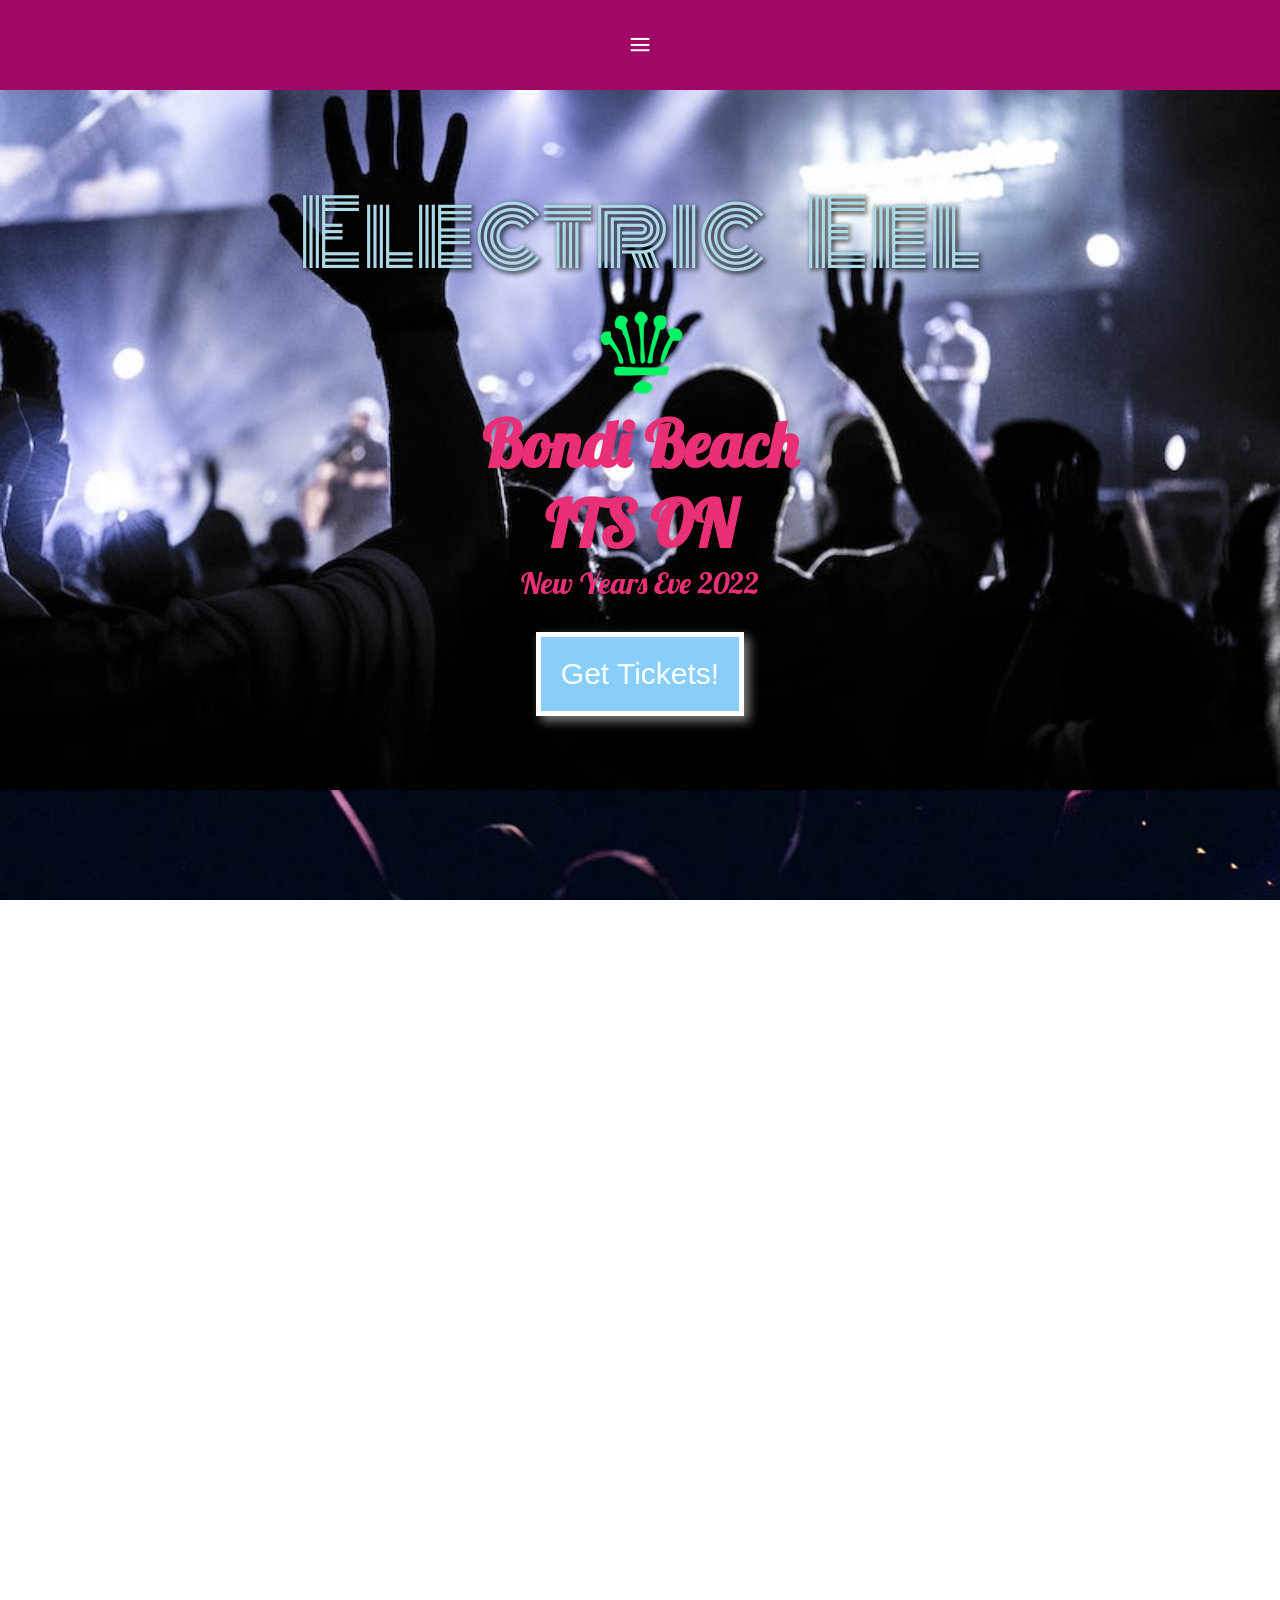
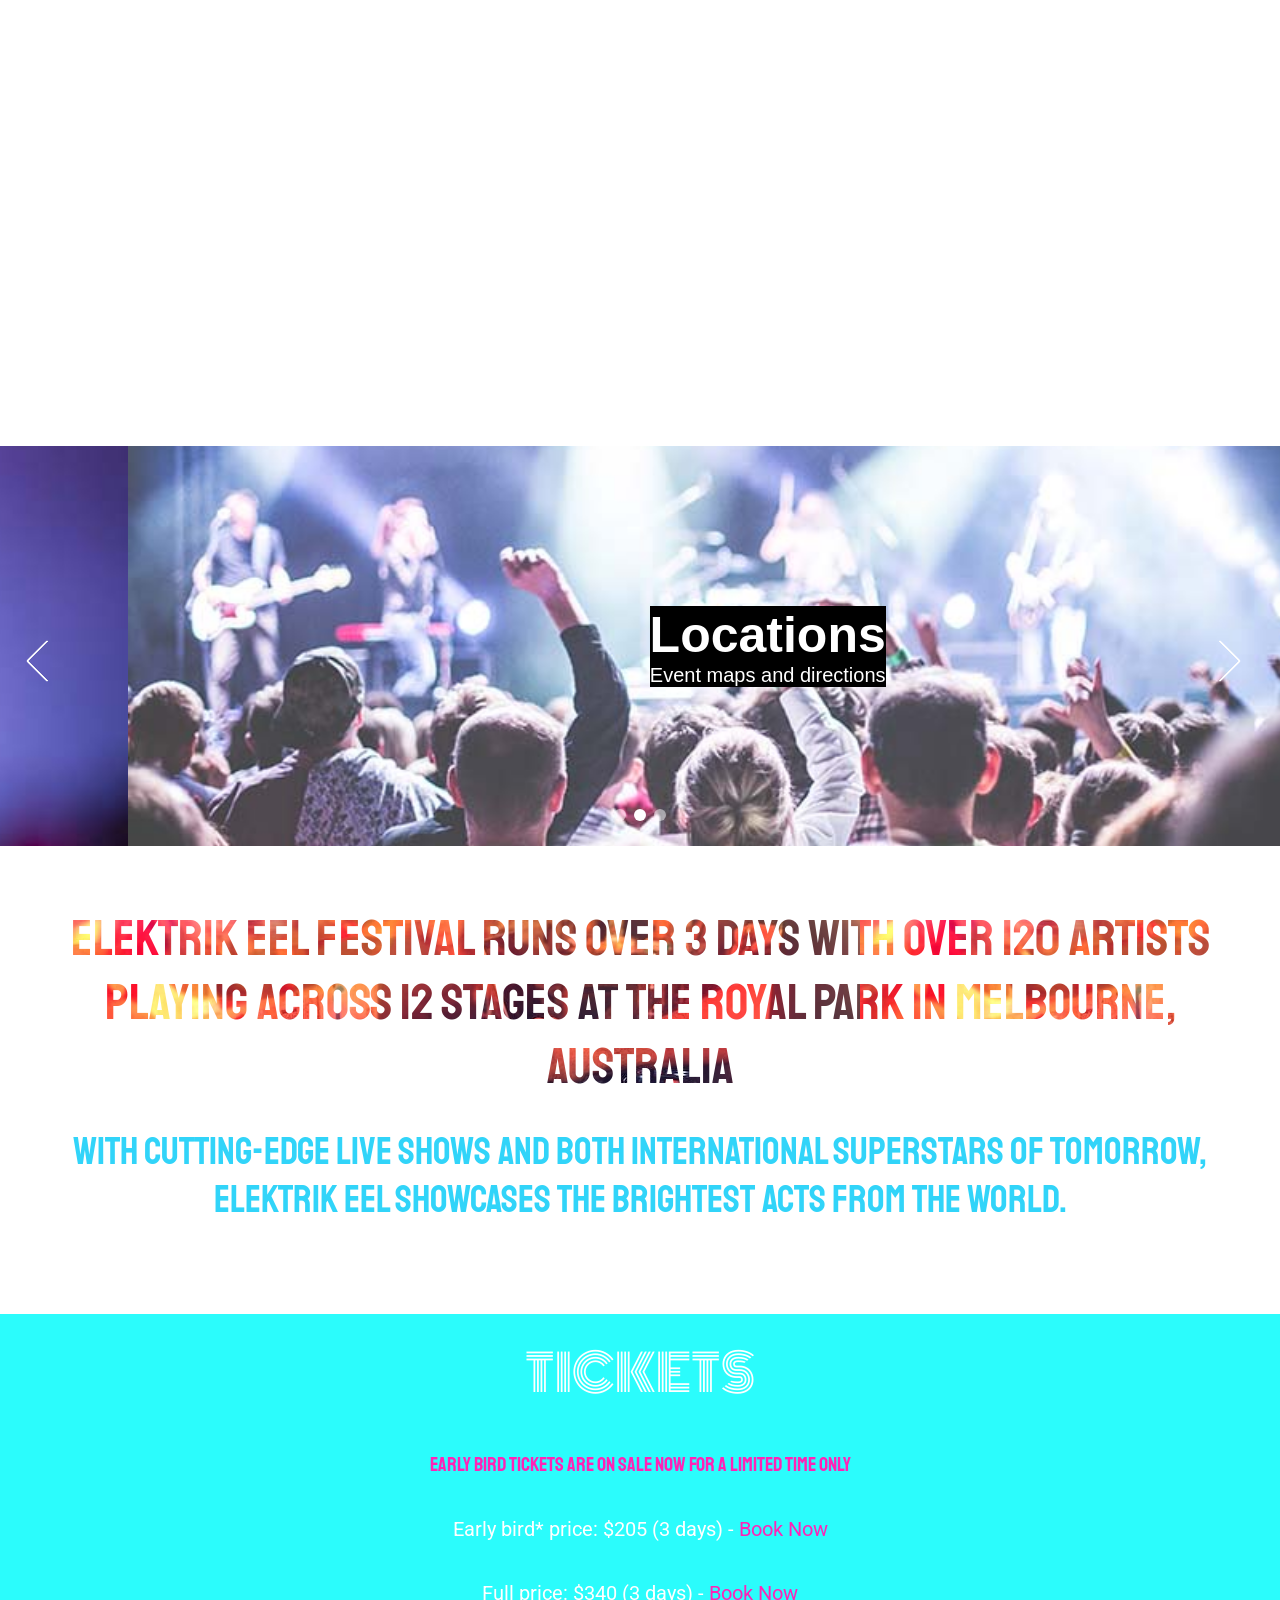
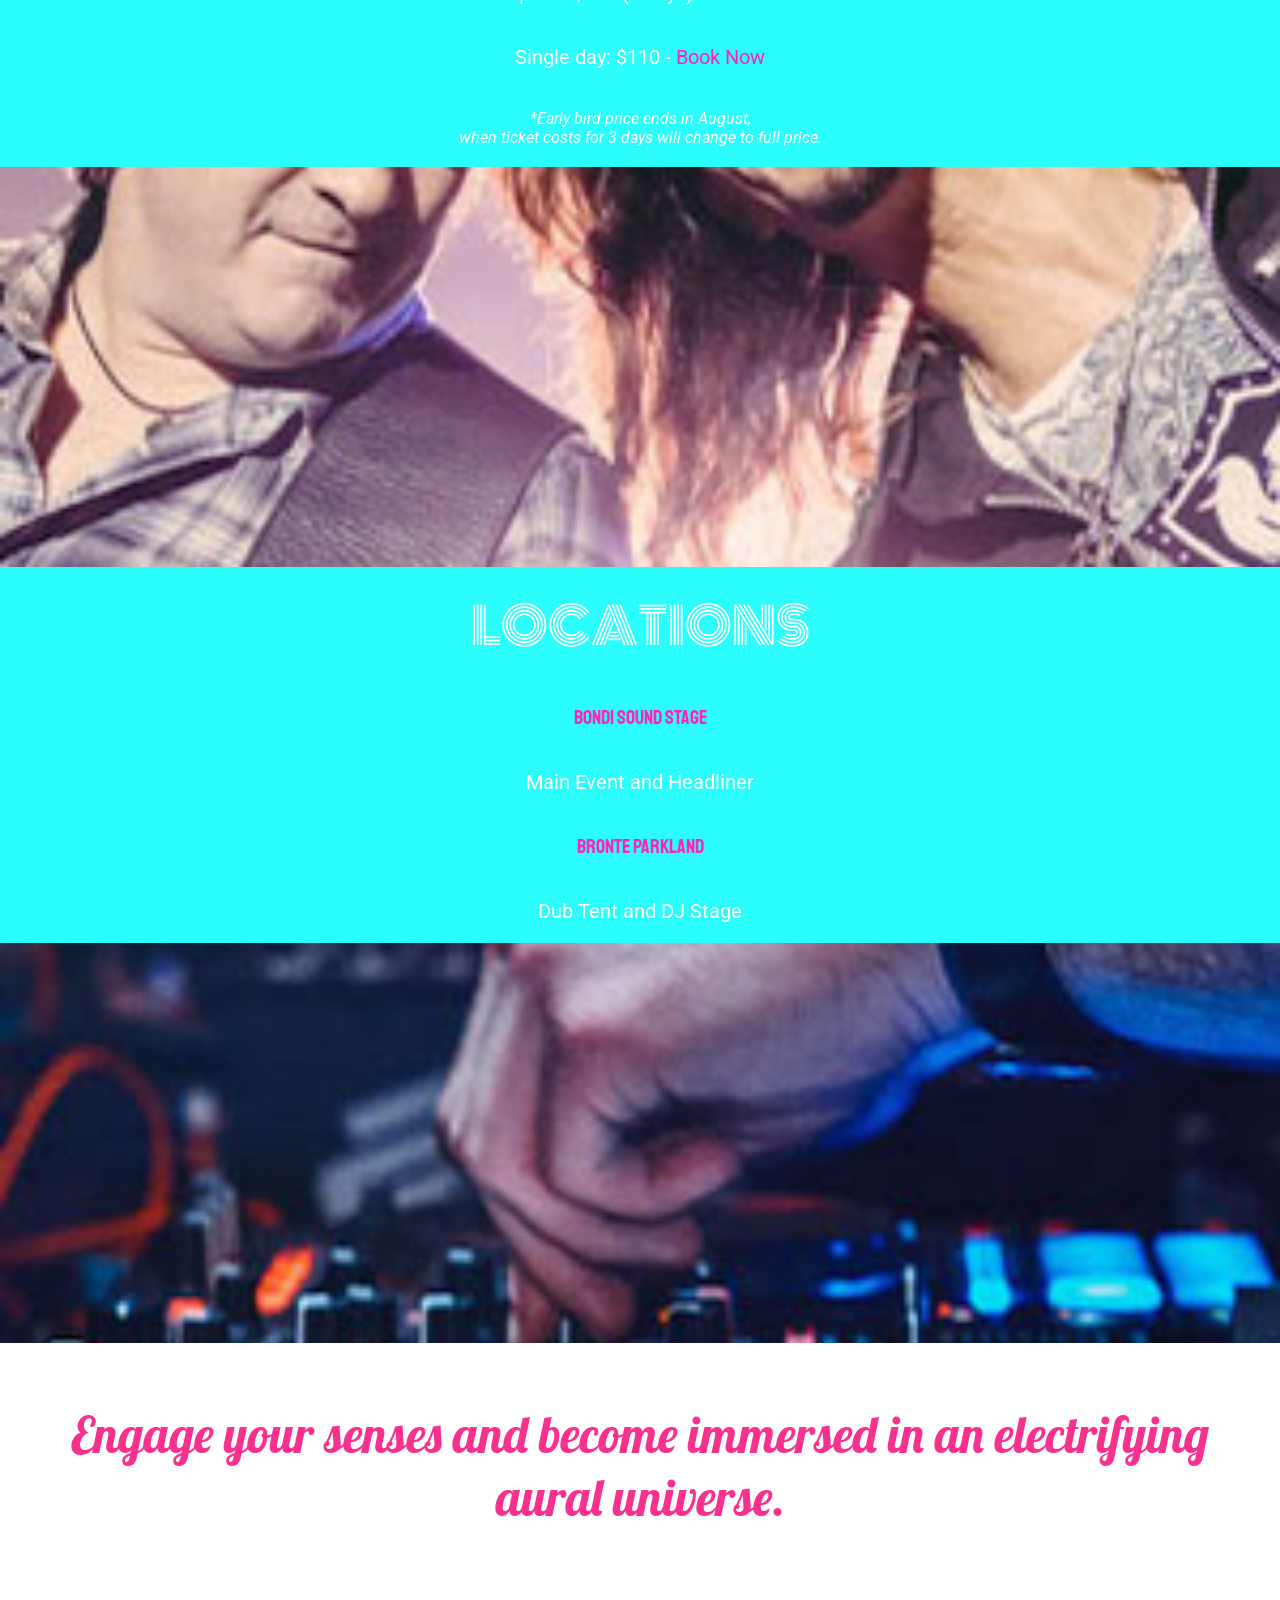
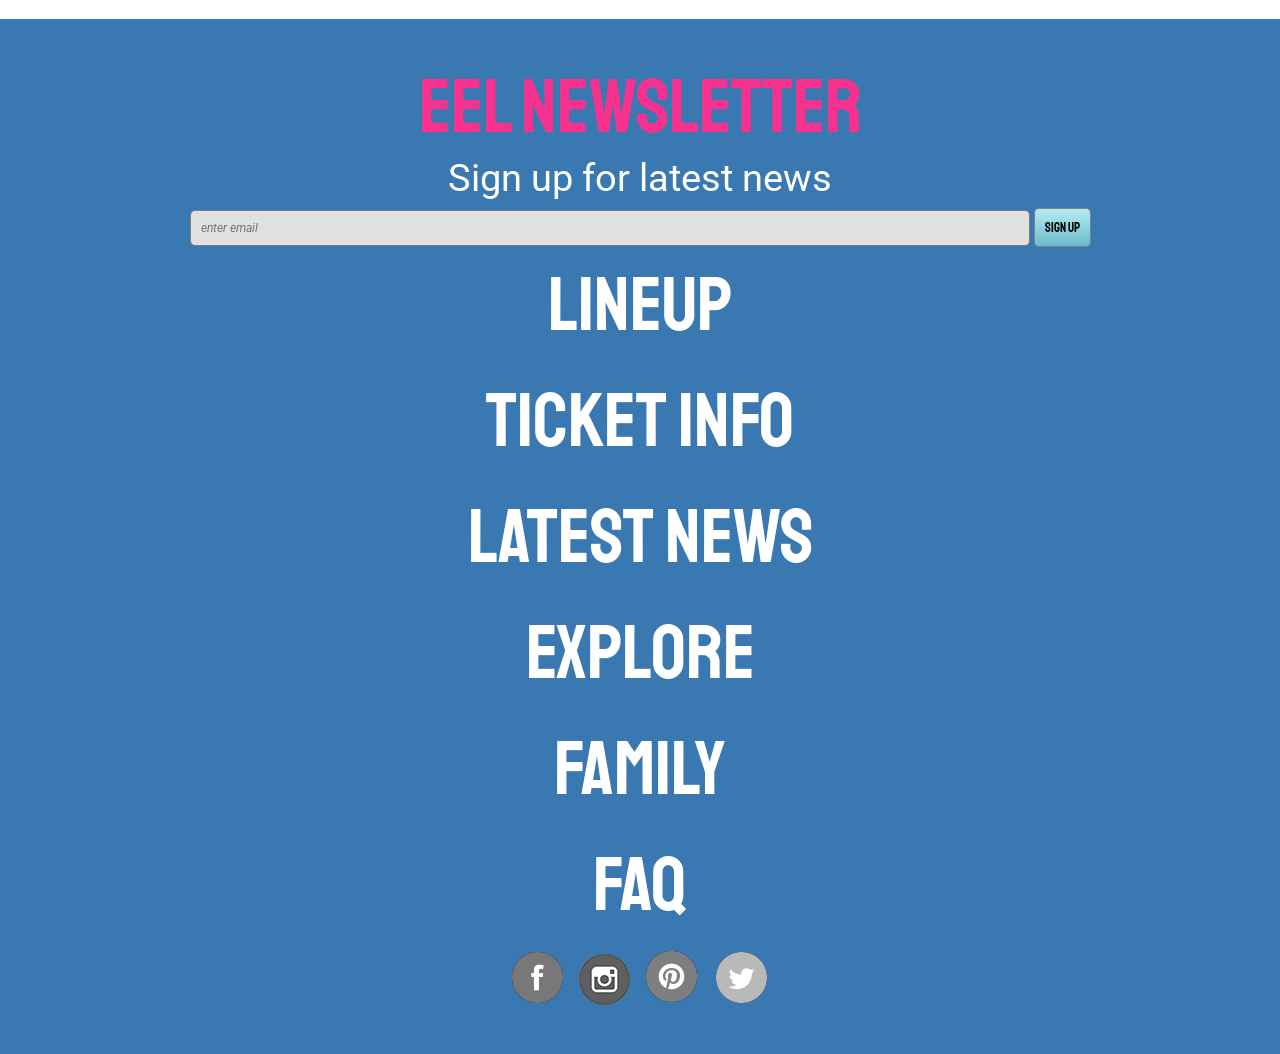
==== index.html @ 82dda372 "Add files via upload" ====
<html>

<head>
   <title>HTML ROCKS</title>
   <link href="https://fonts.googleapis.com/css2?family=Lobster&family=Monoton&family=Roboto:wght@300&family=Staatliches&family=Baloo+2:wght@500&display=swap" rel="stylesheet">
   
   <link href="main.css" rel="stylesheet">
   
   <link href="carousel.css" rel="stylesheet">
</head>

<body>

   <div class="wrapper">

      <div class="navigation">
         
         <a class="hamburger" href="#" onclick="dropdown()"  >&equiv;</a>
        
         <a href="index.html">Home</a>
         <a href="artists.html">Lineup</a>
         <a href="#">Tickets</a>
         <a href="#">Locations</a>
         <a href="#">FAQ</a>
      </div>

      <div class="hero">
         <h1>Electric Eel</h1>
         <img src="images/logo.png">
         <h2>Bondi Beach</h2>
         <h2 id="countdown">Countdown To Awesomeness!!</h2>
         <p>New Years Eve 2022</p>
      <a href="#">Get Tickets!</a>
      </div>


      <iframe src="https://www.youtube.com/embed/DB7S41oDnZo" title="YouTube video player" frameborder="0" allow="accelerometer; autoplay; clipboard-write; encrypted-media; gyroscope; picture-in-picture" allowfullscreen></iframe>


      <div class="lineup">
         <a href="#">Jock Boyd </a>
         <a href="#">Peter McKinnon </a>
         <a href="#">Boris Brejcha </a>
         <a href="#">DJ Muller </a>
         <a href="#">DJ Rekab </a>
         <a href="#">Emperors </a>
         <a href="#">The Chevelles </a>
         <a href="#">Coerce </a>
         <a href="#">Femme Fatales </a>
         <a href="#">Hawks of Alba </a>
         <a href="#">The Thieves </a>
         <a href="#">Aforemention</a>
      </div>


      <div id="carousel">

         <div style="background-image:url(images/carousel_1.jpg)">
            <h2> News </h2>
            <p> Check out the latest</p>
         </div>

         <div style="background-image:url(images/carousel_2.jpg)">
            <h2> Locations </h2>
            <p> Event maps and directions</p>
         </div>

         <div style="background-image:url(images/carousel_3.jpg)">
            <h2> Schedule </h2>
            <p> What's on when and where </p>
         </div>

      </div>

      <div class="content">
         <h1>Elektrik Eel Festival runs over 3 days with over 120 artists playing across 12 stages at the Royal Park in Melbourne, Australia</h1>
         <h2>With cutting-edge live shows and both international superstars of tomorrow,<br> Elektrik Eel showcases the brightest acts from the world.</h2>
      </div>

      <div class="info">

         <div class="infobox">
            <img src="images/tickets.jpg">
         </div>

         <div class="infobox tickets">
            <h2>TICKETS</h2>
            <h3>Early bird tickets are on sale now for a limited time only</h3>
            <p>Early bird* price: $205 (3 days) - <a href="#">Book Now</a> </p>
            <p>Full price: $340 (3 days) - <a href="#">Book Now</a> </p>
            <p>Single day: $110 - <a href="#">Book Now</a> </p>
            <h6>*Early bird price ends in August, <br> when ticket costs for 3 days will change to full price.</h6>
         </div>

         <div class="infobox">
            <h2>LOCATIONS</h2>
            <h3>BONDI SOUND STAGE</h3>
            <p>Main Event and Headliner</p>
            <h3>BRONTE PARKLAND</h3>
            <p>Dub Tent and DJ Stage</p>
         </div>

         <div class="infobox">
            <img src="images/locations.jpg">
         </div>

      </div>

      <div class="content">
         <p>Engage your senses and become immersed in an electrifying aural universe.</p>
      </div>

      <div class="footer">

         <div class="newsletter">
            <h2>EEL NEWSLETTER</h2>
            <p>Sign up for latest news</p>
            <form>
               <input class="inputemail" type="text" placeholder="enter email" >
               <input class="sendemail" type="submit" value="Sign Up">
            </form>
         </div>

         <div class="footerlinks">
            <a href="#">LINEUP</a>
            <a href="#">TICKET INFO</a>
            <a href="#">LATEST NEWS</a>
         </div>

         <div class="footerlinks">
            <a href="#">EXPLORE</a>
            <a href="#">FAMILY</a>
            <a href="#">FAQ</a>
         </div>

         <div class="social">
            <a href="#"><img src="images/smfacebook.png"></a>
            <a href="#"><img src="images/sminstagram.png"></a>
            <a href="#"><img src="images/smpinterest.png"></a>
            <a href="#"><img src="images/smtwitter.png"></a>
         </div>

      </div>

   </div>

   <script>
      function dropdown() {
         
         document.querySelector(".navigation").classList.toggle("active");
      
      }
   </script>
   
   <script src="jquery.js"></script>
   <script src="skippr.js"></script>
   <script src="main.js"></script>

</body>

</html>
---- main.css ----
/*----------------------------------------------*/
/* Google Fonts */

/* 
font-family: 'Lobster', cursive;
font-family: 'Monoton', cursive;
font-family: 'Roboto', sans-serif;
font-family: 'Staatliches', cursive;
font-family: "Baloo 2", cursive;
*/

/*----------------------------------------------*/
/* global styles */

* {
   /*    border:1px solid orange;*/
   margin: 0px;
   padding: 0px;
   box-sizing: border-box;
}

body {
   background-image: url(images/fullpagebackground.jpg);
   background-size: cover;
   background-position: center;
   background-attachment: fixed;
}

.wrapper {
   max-width: 1280px;
   margin: auto;
}

/*----------------------------------------------*/
/* navigation section */

.navigation {
   display: flex;
   justify-content: center;
   background-color: #9f0864;
}

.navigation a {
   text-align: center;
   display: block;
   text-decoration: none;
   font-family: "Baloo 2", cursive;
   font-size: 20px;
   padding: 15px;
   background-color: #9f0864;
   color: white;
   transition: 1s;
}

.navigation a:hover {
   background-color: #40ecff;
   color: #ffd3d3;
}

.hamburger {
   display: none !important;
}

/*----------------------------------------------*/
/* hero section */

.hero {
   display: flex;
   flex-direction: column;
   align-items: center;
   justify-content: center;

   height: 700px;

   background-image: url(images/hero.jpg);
   background-size: cover;
   background-position: center;
}

.hero img {
   width: 100px;
}

.hero h1 {
   word-spacing: 30px;
   color: lightblue;

   font-family: "Monoton", cursive;
   font-weight: normal;

   font-size: 60px;
   text-shadow: 2px 2px 5px black;
}

.hero h2 {
   color: rgb(233, 48, 119);
   font-family: "Lobster", cursive;
   font-size: 40px;
}

.hero p {
   color: rgb(233, 48, 119);
   font-family: "Lobster", cursive;
   font-size: 30px;
   margin-bottom: 30px;
}

.hero a {
   color: white;
   font-family: helvetica;
   background-color: lightskyblue;
   padding: 20px;
   font-size: 30px;
   border: 5px solid white;
   box-shadow: 5px 5px 10px grey;
   text-decoration: none;
}

.hero a:hover {
   background-color: deeppink;
}


/*----------------------------------------------*/
/* Video section */

iframe {
   width: 100%;
   aspect-ratio: 16/9;
}


/*----------------------------------------------*/
/* lineup section */

.lineup {
   display: flex;
   justify-content: center;
   flex-wrap: wrap;

   background-color: orange;
   padding: 60px;

   background-image: url(images/lineupbackground.jpg);
   background-size: cover;
   background-position: center;

   background-attachment: fixed;
}


.lineup a {
   display: block;

   font-family: "Staatliches", cursive;
   color: #ab46d0;
   font-size: 30px;

   text-decoration: none;
   background-color: rgba(255, 255, 255, 0.51);
   margin: 10px;
   padding: 10px;

   transition: .5s;
}

.lineup a:hover {
   color: #ff0101;
   transform: scale(1.4) skew(10deg) rotate(10deg);
}


/*----------------------------------------------*/
/* content section */

.content {
   background-color: white;
   padding: 60px;
}

.content h1 {
   font-family: "Staatliches", cursive;
   font-size: 40px;
   font-weight: normal;
   text-align: center;
   padding-bottom: 30px;

   /* use an image as the background  */
   background-image: url(images/lineupbackground.jpg);
   background-clip: text;
   -webkit-background-clip: text;
   -webkit-text-fill-color: transparent;
}


.content h2 {
   font-family: "Staatliches", cursive;
   font-size: 20px;
   color: rgb(49, 212, 249);
   font-weight: normal;
   text-align: center;
   padding-bottom: 30px;
}

.content p {
   font-family: "Lobster", cursive;
   font-size: 50px;
   color: rgb(249, 49, 142);
   font-weight: normal;
   text-align: center;
   padding-bottom: 30px;
}

/*----------------------------------------------*/
/* info section */

.info {
   display: flex;
   flex-wrap: wrap;
}

.infobox {
   background-color: rgba(0, 252, 252, 0.83);
   width: 50%;
}

.infobox img {
   width: 100%;
   height: 100%;
   object-fit: cover;
}

.infobox h2 {
   font-family: "Monoton";
   font-size: 50px;
   font-weight: normal;
   color: white;
   text-align: center;
   padding: 20px;
}

.infobox h3 {
   font-family: "Staatliches", cursive;
   font-size: 20px;
   font-weight: normal;
   color: rgb(255, 35, 182);
   text-align: center;
   padding: 20px;
}

.infobox p {
   font-family: "Roboto";
   font-size: 20px;
   font-weight: normal;
   color: white;
   text-align: center;
   padding: 20px;
}

.infobox h6 {
   font-family: "Roboto";
   font-size: 16px;
   font-weight: normal;
   font-style: italic;
   color: white;
   text-align: center;
   padding: 20px;
}

.infobox a {
   color: rgb(255, 35, 182);
   text-decoration: none;
}

.infobox a:hover {
   color: rgb(177, 14, 123);
   text-decoration: underline;
}


/*----------------------------------------------*/
/* footer section */

.footer {
   display: flex;
   justify-content: space-between;
   padding: 40px;
   background-color: rgb(58, 120, 178);
}

.newsletter {
   width: 30%;
}

.newsletter h2 {
   font-family: "Staatliches", cursive;
   font-size: 20px;
   color: rgb(249, 49, 142);
   font-weight: normal;
}

.newsletter p {
   color: white;
   font-family: "Roboto", sans-serif;
   font-size: 14px;
}

.inputemail {
   font-family: "Roboto", sans-serif;
   font-size: 12px;
   padding: 10px;
   background-color: #e0e0e0;
   border: 1px solid grey;
   border-radius: 5px;
   margin-top: 10px;
   width: 70%;
}

.inputemail:focus {
   background-color: white;
   outline: none;
   border: 1px solid red;
}

.inputemail::placeholder {
   font-style: italic;
}

.sendemail {
   font-family: "Staatliches", cursive;
   padding: 10px;
   background-image: linear-gradient(rgb(180, 234, 244), rgb(109, 188, 202));
   border: 1px solid grey;
   border-radius: 5px;
   transition: 1s;
}

.sendemail:hover {
   color: white;
   background-image: linear-gradient(rgb(181, 244, 180), rgb(109, 202, 115));
}

.footerlinks a {
   display: block;
   padding: 10px;
   font-family: "Staatliches", cursive;
   font-size: 16px;
   color: white;
   text-decoration: none;
   transition: 0.5s;
}

.footerlinks a:hover {
   color: #ef0f6c;
}

.social img {
   filter: grayscale(100%) drop-shadow(0px 0px 0px black);
   padding: 5px;
   transition: .5s;
}

.social img:hover {
   filter: grayscale(0%) drop-shadow(5px 5px 4px black) saturate(10);
   transform: scale(1.2) rotate(40deg);
}

/*----------------------------------------------*/
/* artists page */
/*----------------------------------------------*/

.artisthero {
   height: 300px;
   background-image: url(images/artistbackground.jpg);
}

.artistcontent {
   display: flex;
   justify-content: space-evenly;
   flex-wrap: wrap;
   row-gap: 20px;
   padding-top: 30px;
   padding-bottom: 30px;
   backdrop-filter: blur(15px);
   background-color: rgba(255, 255, 255, 0.2);
}

.artistinfo {
   width: 30%;
   background-color: rgba(173, 216, 230, 0.58);
   border-radius: 20px;
   padding: 30px;
}

.pinkbg {
   background-color: rgba(255, 107, 153, 0.5);
}

.artistinfo img {
   width: 100%;
   border: 10px solid white;
   border-radius: 200px;
   box-shadow: 2px 2px 5px grey;

   filter: grayscale();
   transition: 0.5s;
}

.artistinfo:hover img {
   filter: none;
   transform: scale(1.1) rotate(10deg);
   box-shadow: 10px 10px 20px grey;
}

.artistdetails {
   text-align: center;
}

.artistdetails h2 {
   font-family: "Lobster";
   font-size: 40px;
   color: rgb(249, 49, 142);
}

.artistdetails p {
   font-family: "Roboto";
   padding-top: 30px;
}

/* ------------------------------------------------------ */
/* MEDIA QUERY CSS */
/* ------------------------------------------------------ */

@media screen and (max-width: 1280px) {

   /* body {
      border: 10px solid yellow;
   } */

   /*----------------------------------------------*/
   /* mobile navigation */

   .navigation {
      flex-direction: column;
      justify-content: flex-start;
      height: 90px;
      overflow: hidden;
      transition: 1s;
   }

   .active {
      height: 400px !important;
   }

   .hamburger {
      display: block !important;
      font-size: 40px !important;
   }

   /* ---------------------------------------- */
   /* Mobile Hero */

   .hero h1 {
      font-size: 7vw;
   }

   .hero h2 {
      font-size: 5vw;
   }

   /* ---------------------------------------- */
   /* Mobile lineup */

   .lineup {
      flex-direction: column;
   }

   .lineup a {
      text-align: center;
      font-size: 8vw;
      color: white;
   }

   /* ---------------------------------------- */
   /* Mobile content */

   .content h1 {
      font-size: 4vw;
   }

   .content h2 {
      font-size: 3vw;
   }

   /*----------------------------------------------*/
   /* mobile info */

   .info {
      flex-direction: column;
   }

   .infobox {
      width: 100%;
   }

   .tickets {
      order: -1;
   }

   .infobox img {
      height: 400px;
   }


   /*----------------------------------------------*/
   /* mobile footer */

   .footer {
      flex-direction: column;
      align-items: center;
      text-align: center;
   }

   .newsletter {
      width: 100%;
   }

   .newsletter h2 {
      font-size: 6vw;
   }

   .newsletter p {
      font-size: 3vw;
   }

   .footerlinks a {
      font-size: 6vw;
   }

   /*----------------------------------------------*/
   /* mobile artist page */

   .artistcontent {
      flex-direction: column;
      align-items: center;
   }

   .artistinfo {
      width: 80%;
      text-align: center;
   }

   .artistinfo img {
      width: 50%;
   }

   .artistdetails h2 {
      padding-top: 30px;
      font-size: 6vw;
   }

   .artistdetails p {
      font-size: 3vw;
   }


}
---- carousel.css ----
/* ------------------------------------------ */
/* CAROUSEL DIMENSIONS */

#carousel {
    width: 100%;
    height: 600px;
}

/* ------------------------------------------ */
/* TEXT FORMAT change this to control the display of the text */

.skippr>div h2 {
    font-size: 50px;
    color: white;
    font-family: Helvetica;
    background-color: black;
}

.skippr>div p {
    font-size: 20px;
    color: white;
    font-family: Helvetica;
    background-color: black;
}
/* ------------------------------------------ */
/* TEXT VERTICAL ALIGNMENT 

justify-content:flex-start;         align to top 
justify-content:flex-start;         align to bottom

*/

.skippr>div {
    display: flex;
    flex-direction: column;
    align-items: center;
    justify-content: center;
}
/* ------------------------------------------ */

.skippr {
    width: 100%;
    height: 100%;
    position: relative;
    overflow: hidden
}
.skippr>div {
    position: absolute;
    width: 100%;
    height: 100%;
    background-size: cover;
    background-position: 50% 62.5%;
}

/* ------------------------------------------ */

.skippr>img {
    position: absolute;
    top: 50%;
    left: 50%;
    transform: translate(-50%, -50%);
    width: 100%;
    min-height: 100%
}

.skippr-nav-container {
    position: absolute;
    left: 50%;
    transform: translate(-50%, 0);
    bottom: 25px;
    overflow: auto;
    z-index: 999
}

/* ------------------------------------------ */
/* MENU - DOT FORMAT */

.skippr-nav-element-bubble {
    width: 12px;
    height: 12px;
    border-radius: 50%;
    margin: 0 4px
}

/* ------------------------------------------ */
/* MENU - BLOCK FORMAT */

.skippr-nav-element-block {
    width: 60px;
    height: 10px
}

/* ------------------------------------------ */
/* MENU colors  */

.skippr-nav-element {
    cursor: pointer;
    float: left;
    background-color: rgba(255, 255, 255, 0.5);
    transition: all .25s linear;
}
.skippr-nav-element:hover {
    background-color: #fff
}
.skippr-nav-element-active {
    background-color: #fff
}

/* ------------------------------------------ */

.skippr-arrow {
    position: absolute;
    z-index: 999;
    top: 50%;
    transform: translate(0%, -50%);
    transform-origin: center center;
    cursor: pointer
}

/* ------------------------------------------ */
/* ARROW FORMAT */

.skippr-previous {
    width: 30px;
    height: 30px;
    left: 2.5%;
    transform: rotate(-45deg);
    border-top: 2px solid white;
    border-left: 2px solid white;
    border-radius: 2px;
}
.skippr-next {
    width: 30px;
    height: 30px;
    right: 3.5%;
    transform: rotate(-45deg);
    border-bottom: 2px solid white;
    border-right: 2px solid white;
    border-radius: 2px;
}

/* ------------------------------------------ */
/* MOBILE  */

@media screen and (max-width: 1280px) {
   #carousel {
       height: 400px;
   }
}
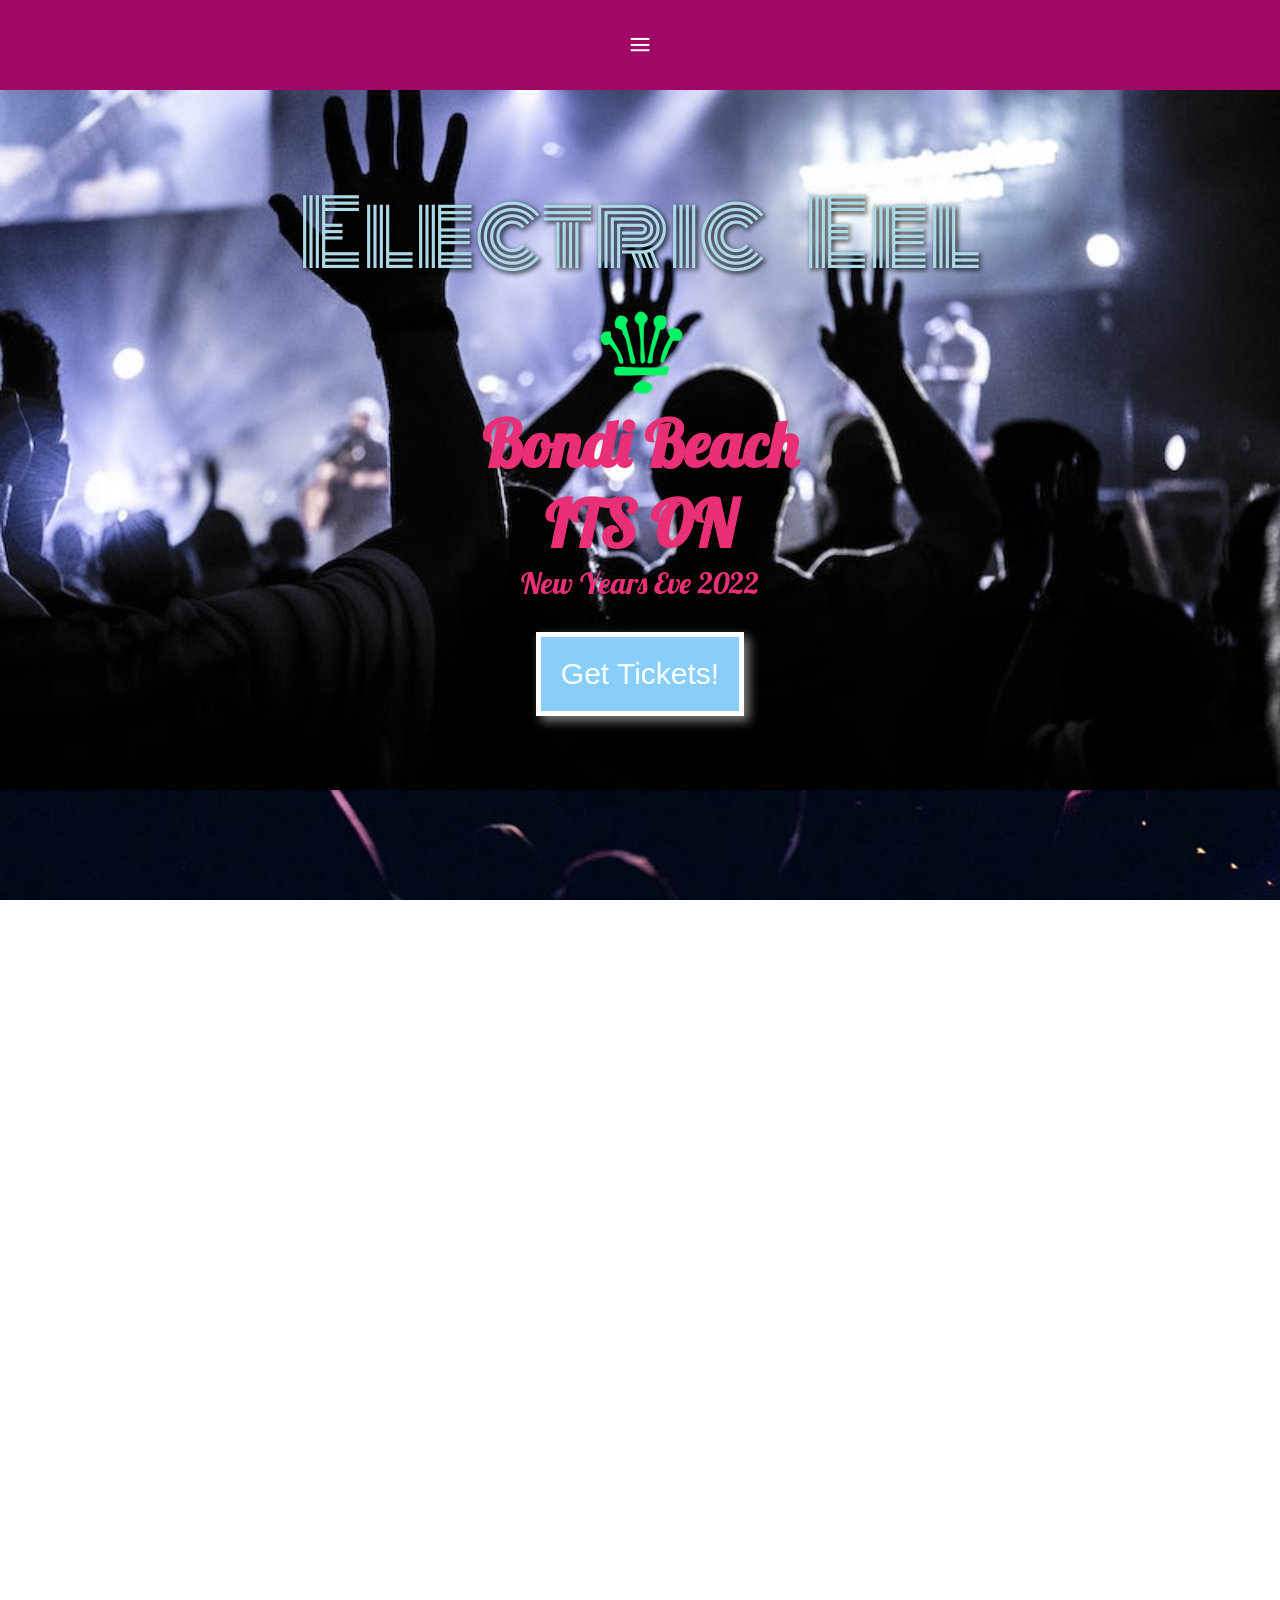
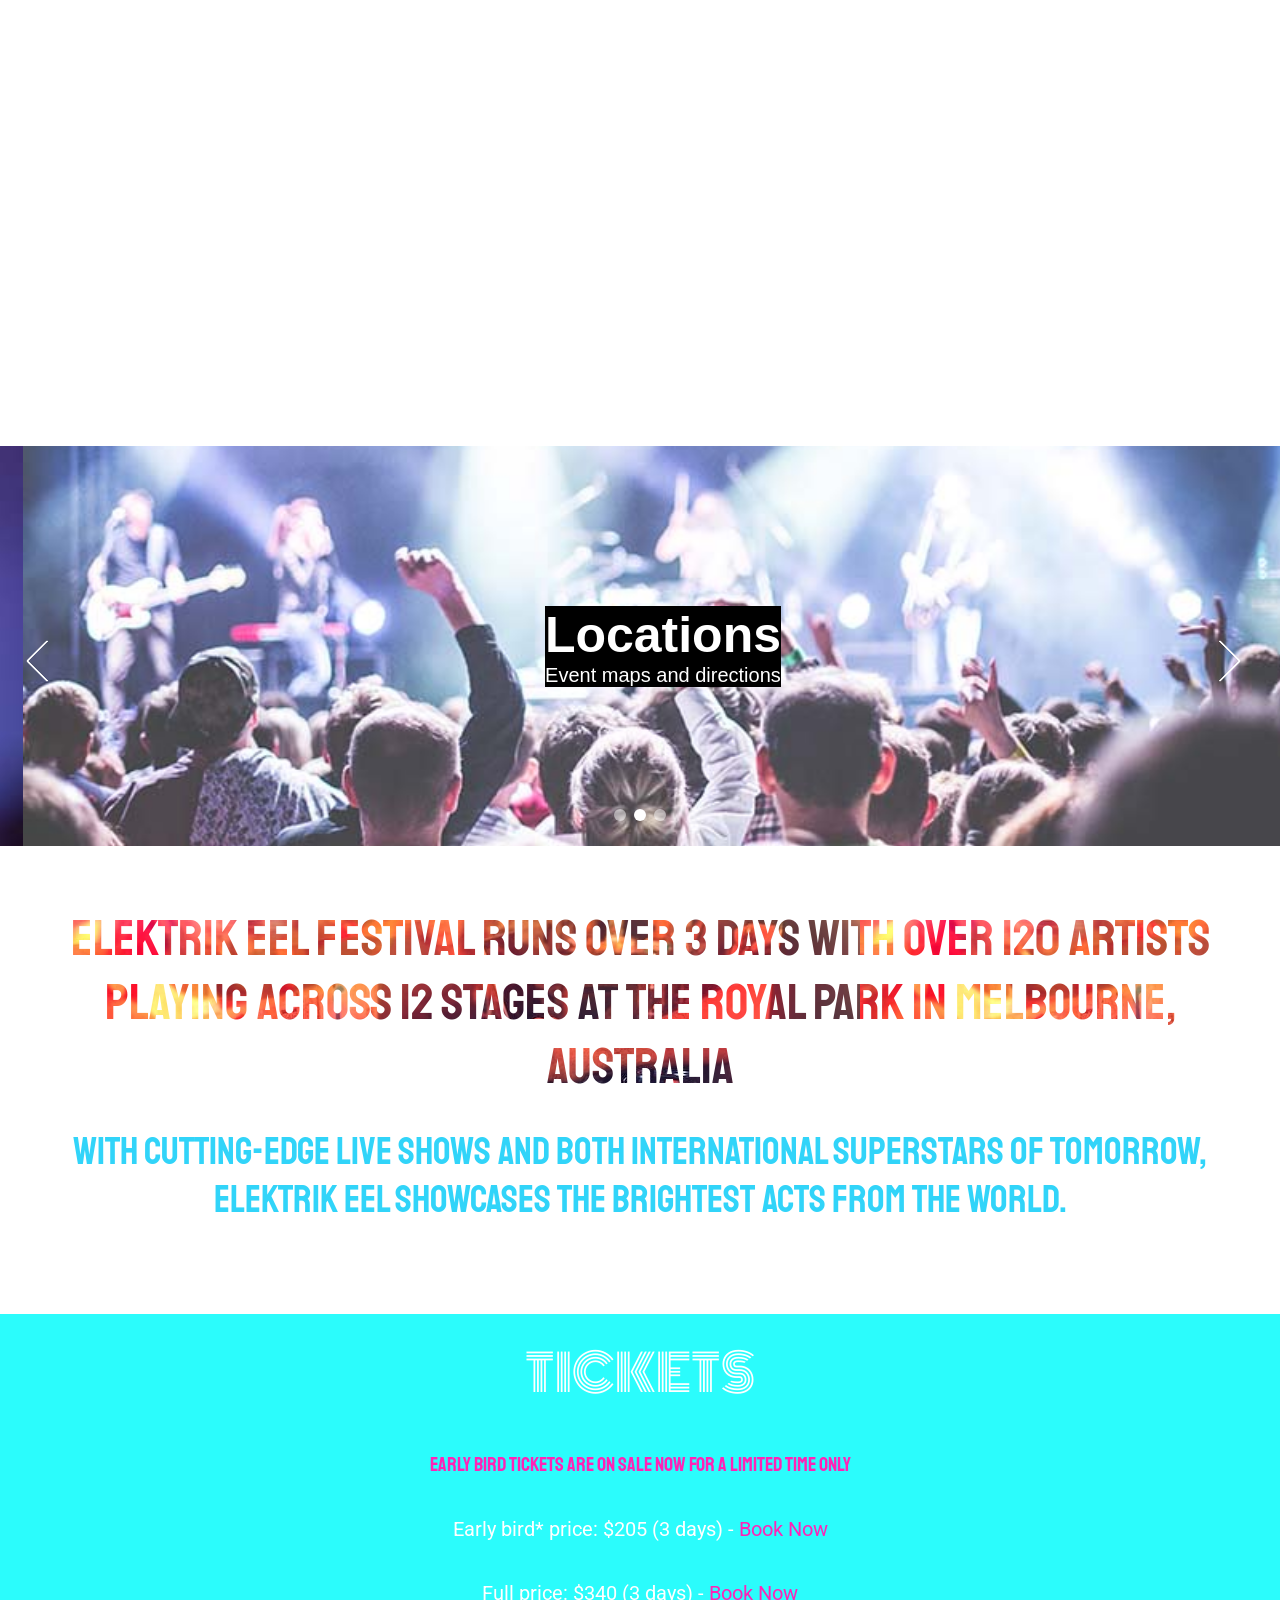
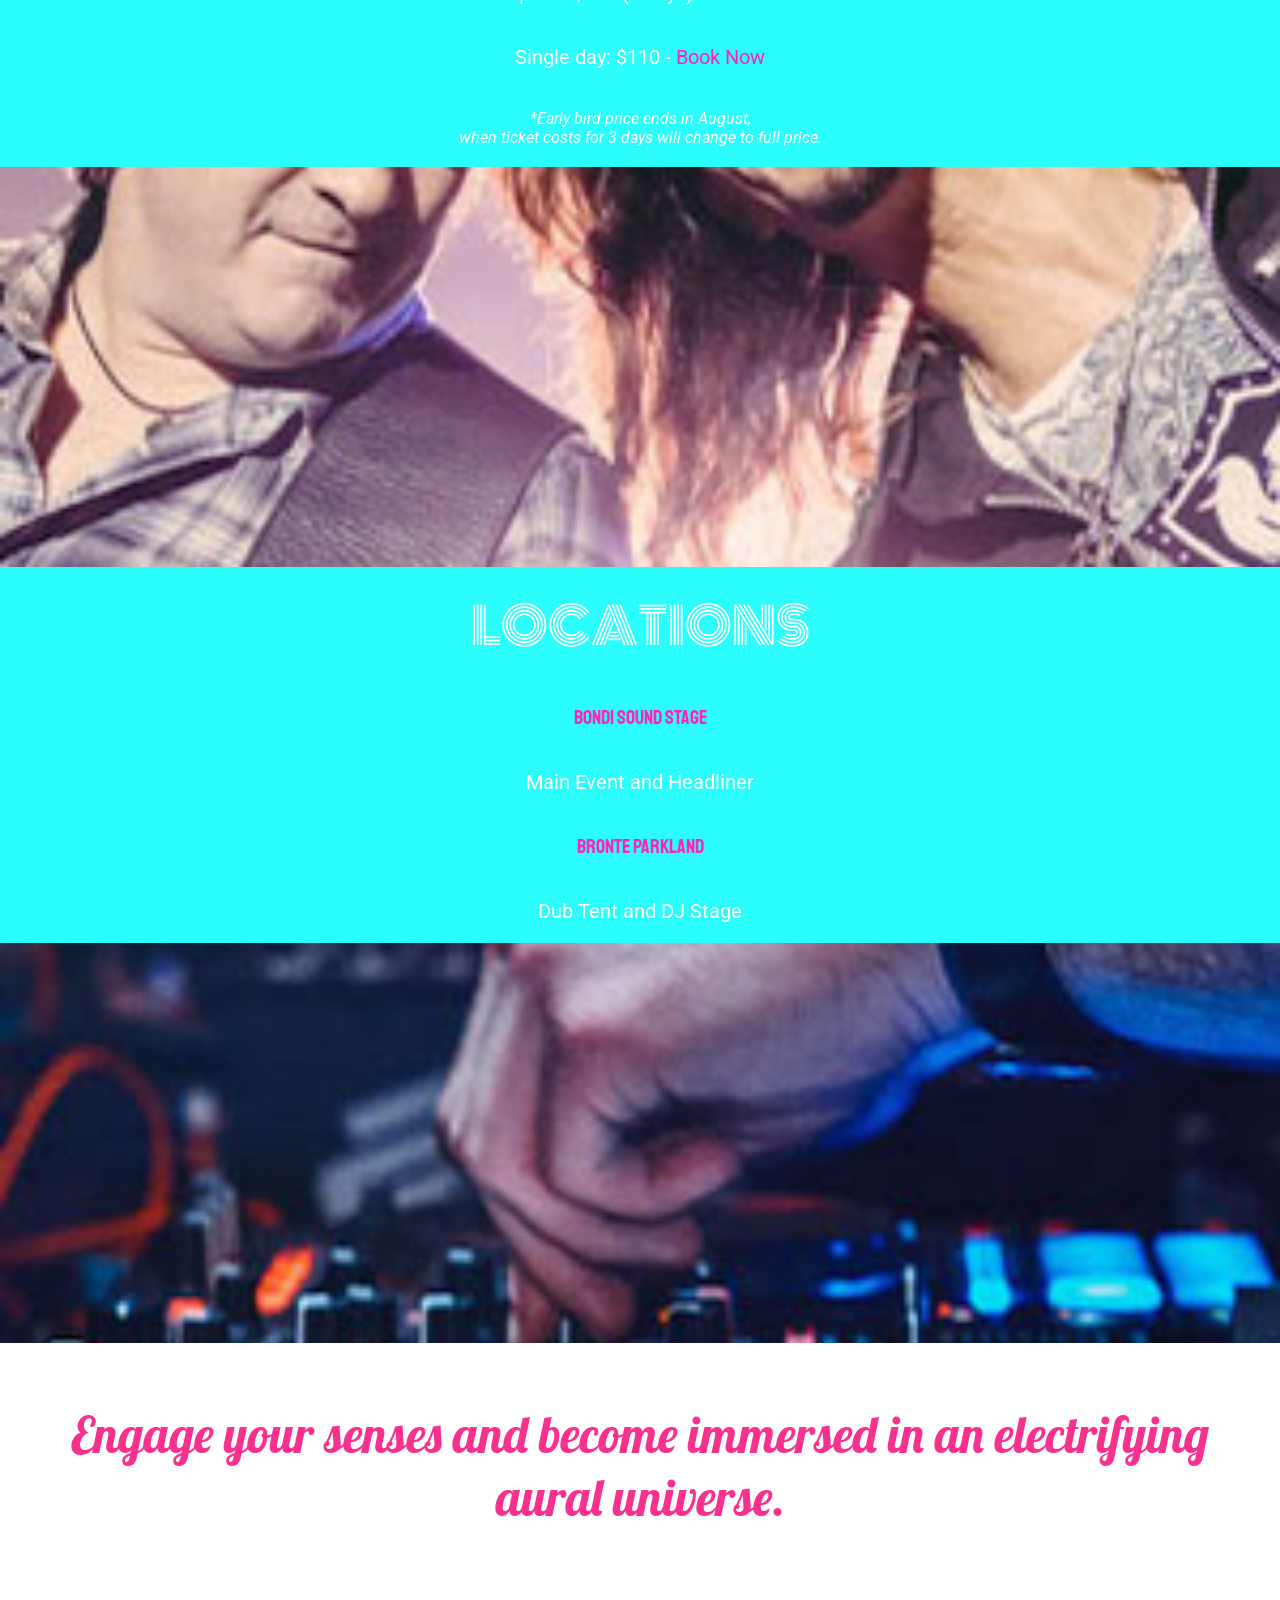
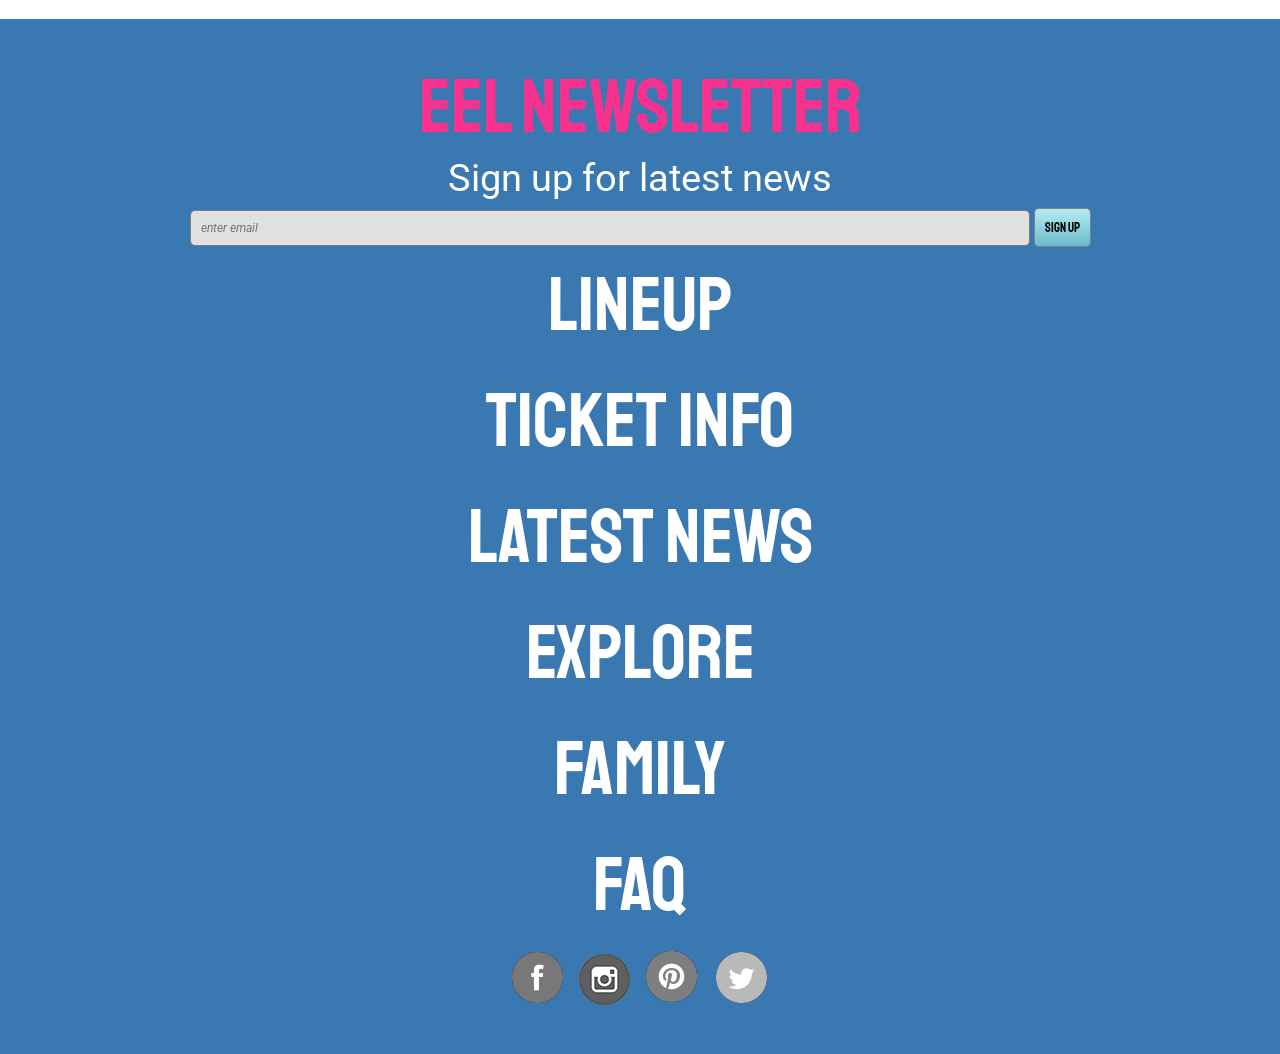
==== commit 82fb6d8f: "test" ====
--- a/index.html
+++ b/index.html
@@ -1,161 +1,161 @@
 <html>
 
-<head>
-   <title>HTML ROCKS</title>
-   <link href="https://fonts.googleapis.com/css2?family=Lobster&family=Monoton&family=Roboto:wght@300&family=Staatliches&family=Baloo+2:wght@500&display=swap" rel="stylesheet">
-   
-   <link href="main.css" rel="stylesheet">
-   
-   <link href="carousel.css" rel="stylesheet">
-</head>
+    <head>
+        <title>HTML ROCKS YEAH</title>
+        <link href="https://fonts.googleapis.com/css2?family=Lobster&family=Monoton&family=Roboto:wght@300&family=Staatliches&family=Baloo+2:wght@500&display=swap" rel="stylesheet">
 
-<body>
+        <link href="main.css" rel="stylesheet">
 
-   <div class="wrapper">
+        <link href="carousel.css" rel="stylesheet">
+    </head>
 
-      <div class="navigation">
-         
-         <a class="hamburger" href="#" onclick="dropdown()"  >&equiv;</a>
-        
-         <a href="index.html">Home</a>
-         <a href="artists.html">Lineup</a>
-         <a href="#">Tickets</a>
-         <a href="#">Locations</a>
-         <a href="#">FAQ</a>
-      </div>
+    <body>
 
-      <div class="hero">
-         <h1>Electric Eel</h1>
-         <img src="images/logo.png">
-         <h2>Bondi Beach</h2>
-         <h2 id="countdown">Countdown To Awesomeness!!</h2>
-         <p>New Years Eve 2022</p>
-      <a href="#">Get Tickets!</a>
-      </div>
+        <div class="wrapper">
+
+            <div class="navigation">
+
+                <a class="hamburger" href="#" onclick="dropdown()"  >&equiv;</a>
+
+                <a href="index.html">Home</a>
+                <a href="artists.html">Lineup</a>
+                <a href="#">Tickets</a>
+                <a href="#">Locations</a>
+                <a href="#">FAQ</a>
+            </div>
+
+            <div class="hero">
+                <h1>Electric Eel</h1>
+                <img src="images/logo.png">
+                <h2>Bondi Beach</h2>
+                <h2 id="countdown">Countdown To Awesomeness!!</h2>
+                <p>New Years Eve 2022</p>
+                <a href="#">Get Tickets!</a>
+            </div>
 
 
-      <iframe src="https://www.youtube.com/embed/DB7S41oDnZo" title="YouTube video player" frameborder="0" allow="accelerometer; autoplay; clipboard-write; encrypted-media; gyroscope; picture-in-picture" allowfullscreen></iframe>
+            <iframe src="https://www.youtube.com/embed/DB7S41oDnZo" title="YouTube video player" frameborder="0" allow="accelerometer; autoplay; clipboard-write; encrypted-media; gyroscope; picture-in-picture" allowfullscreen></iframe>
 
 
-      <div class="lineup">
-         <a href="#">Jock Boyd </a>
-         <a href="#">Peter McKinnon </a>
-         <a href="#">Boris Brejcha </a>
-         <a href="#">DJ Muller </a>
-         <a href="#">DJ Rekab </a>
-         <a href="#">Emperors </a>
-         <a href="#">The Chevelles </a>
-         <a href="#">Coerce </a>
-         <a href="#">Femme Fatales </a>
-         <a href="#">Hawks of Alba </a>
-         <a href="#">The Thieves </a>
-         <a href="#">Aforemention</a>
-      </div>
+            <div class="lineup">
+                <a href="#">Jock Boyd </a>
+                <a href="#">Peter McKinnon </a>
+                <a href="#">Boris Brejcha </a>
+                <a href="#">DJ Muller </a>
+                <a href="#">DJ Rekab </a>
+                <a href="#">Emperors </a>
+                <a href="#">The Chevelles </a>
+                <a href="#">Coerce </a>
+                <a href="#">Femme Fatales </a>
+                <a href="#">Hawks of Alba </a>
+                <a href="#">The Thieves </a>
+                <a href="#">Aforemention</a>
+            </div>
 
 
-      <div id="carousel">
+            <div id="carousel">
 
-         <div style="background-image:url(images/carousel_1.jpg)">
-            <h2> News </h2>
-            <p> Check out the latest</p>
-         </div>
+                <div style="background-image:url(images/carousel_1.jpg)">
+                    <h2> News </h2>
+                    <p> Check out the latest</p>
+                </div>
 
-         <div style="background-image:url(images/carousel_2.jpg)">
-            <h2> Locations </h2>
-            <p> Event maps and directions</p>
-         </div>
+                <div style="background-image:url(images/carousel_2.jpg)">
+                    <h2> Locations </h2>
+                    <p> Event maps and directions</p>
+                </div>
 
-         <div style="background-image:url(images/carousel_3.jpg)">
-            <h2> Schedule </h2>
-            <p> What's on when and where </p>
-         </div>
+                <div style="background-image:url(images/carousel_3.jpg)">
+                    <h2> Schedule </h2>
+                    <p> What's on when and where </p>
+                </div>
 
-      </div>
+            </div>
 
-      <div class="content">
-         <h1>Elektrik Eel Festival runs over 3 days with over 120 artists playing across 12 stages at the Royal Park in Melbourne, Australia</h1>
-         <h2>With cutting-edge live shows and both international superstars of tomorrow,<br> Elektrik Eel showcases the brightest acts from the world.</h2>
-      </div>
+            <div class="content">
+                <h1>Elektrik Eel Festival runs over 3 days with over 120 artists playing across 12 stages at the Royal Park in Melbourne, Australia</h1>
+                <h2>With cutting-edge live shows and both international superstars of tomorrow,<br> Elektrik Eel showcases the brightest acts from the world.</h2>
+            </div>
 
-      <div class="info">
+            <div class="info">
 
-         <div class="infobox">
-            <img src="images/tickets.jpg">
-         </div>
+                <div class="infobox">
+                    <img src="images/tickets.jpg">
+                </div>
 
-         <div class="infobox tickets">
-            <h2>TICKETS</h2>
-            <h3>Early bird tickets are on sale now for a limited time only</h3>
-            <p>Early bird* price: $205 (3 days) - <a href="#">Book Now</a> </p>
-            <p>Full price: $340 (3 days) - <a href="#">Book Now</a> </p>
-            <p>Single day: $110 - <a href="#">Book Now</a> </p>
-            <h6>*Early bird price ends in August, <br> when ticket costs for 3 days will change to full price.</h6>
-         </div>
+                <div class="infobox tickets">
+                    <h2>TICKETS</h2>
+                    <h3>Early bird tickets are on sale now for a limited time only</h3>
+                    <p>Early bird* price: $205 (3 days) - <a href="#">Book Now</a> </p>
+                    <p>Full price: $340 (3 days) - <a href="#">Book Now</a> </p>
+                    <p>Single day: $110 - <a href="#">Book Now</a> </p>
+                    <h6>*Early bird price ends in August, <br> when ticket costs for 3 days will change to full price.</h6>
+                </div>
 
-         <div class="infobox">
-            <h2>LOCATIONS</h2>
-            <h3>BONDI SOUND STAGE</h3>
-            <p>Main Event and Headliner</p>
-            <h3>BRONTE PARKLAND</h3>
-            <p>Dub Tent and DJ Stage</p>
-         </div>
+                <div class="infobox">
+                    <h2>LOCATIONS</h2>
+                    <h3>BONDI SOUND STAGE</h3>
+                    <p>Main Event and Headliner</p>
+                    <h3>BRONTE PARKLAND</h3>
+                    <p>Dub Tent and DJ Stage</p>
+                </div>
 
-         <div class="infobox">
-            <img src="images/locations.jpg">
-         </div>
+                <div class="infobox">
+                    <img src="images/locations.jpg">
+                </div>
 
-      </div>
+            </div>
 
-      <div class="content">
-         <p>Engage your senses and become immersed in an electrifying aural universe.</p>
-      </div>
+            <div class="content">
+                <p>Engage your senses and become immersed in an electrifying aural universe.</p>
+            </div>
 
-      <div class="footer">
+            <div class="footer">
 
-         <div class="newsletter">
-            <h2>EEL NEWSLETTER</h2>
-            <p>Sign up for latest news</p>
-            <form>
-               <input class="inputemail" type="text" placeholder="enter email" >
-               <input class="sendemail" type="submit" value="Sign Up">
-            </form>
-         </div>
+                <div class="newsletter">
+                    <h2>EEL NEWSLETTER</h2>
+                    <p>Sign up for latest news</p>
+                    <form>
+                        <input class="inputemail" type="text" placeholder="enter email" >
+                        <input class="sendemail" type="submit" value="Sign Up">
+                    </form>
+                </div>
 
-         <div class="footerlinks">
-            <a href="#">LINEUP</a>
-            <a href="#">TICKET INFO</a>
-            <a href="#">LATEST NEWS</a>
-         </div>
+                <div class="footerlinks">
+                    <a href="#">LINEUP</a>
+                    <a href="#">TICKET INFO</a>
+                    <a href="#">LATEST NEWS</a>
+                </div>
 
-         <div class="footerlinks">
-            <a href="#">EXPLORE</a>
-            <a href="#">FAMILY</a>
-            <a href="#">FAQ</a>
-         </div>
+                <div class="footerlinks">
+                    <a href="#">EXPLORE</a>
+                    <a href="#">FAMILY</a>
+                    <a href="#">FAQ</a>
+                </div>
 
-         <div class="social">
-            <a href="#"><img src="images/smfacebook.png"></a>
-            <a href="#"><img src="images/sminstagram.png"></a>
-            <a href="#"><img src="images/smpinterest.png"></a>
-            <a href="#"><img src="images/smtwitter.png"></a>
-         </div>
+                <div class="social">
+                    <a href="#"><img src="images/smfacebook.png"></a>
+                    <a href="#"><img src="images/sminstagram.png"></a>
+                    <a href="#"><img src="images/smpinterest.png"></a>
+                    <a href="#"><img src="images/smtwitter.png"></a>
+                </div>
 
-      </div>
+            </div>
 
-   </div>
+        </div>
 
-   <script>
+        <script>
       function dropdown() {
          
          document.querySelector(".navigation").classList.toggle("active");
       
       }
    </script>
-   
-   <script src="jquery.js"></script>
-   <script src="skippr.js"></script>
-   <script src="main.js"></script>
 
-</body>
+        <script src="jquery.js"></script>
+        <script src="skippr.js"></script>
+        <script src="main.js"></script>
+
+    </body>
 
 </html>
